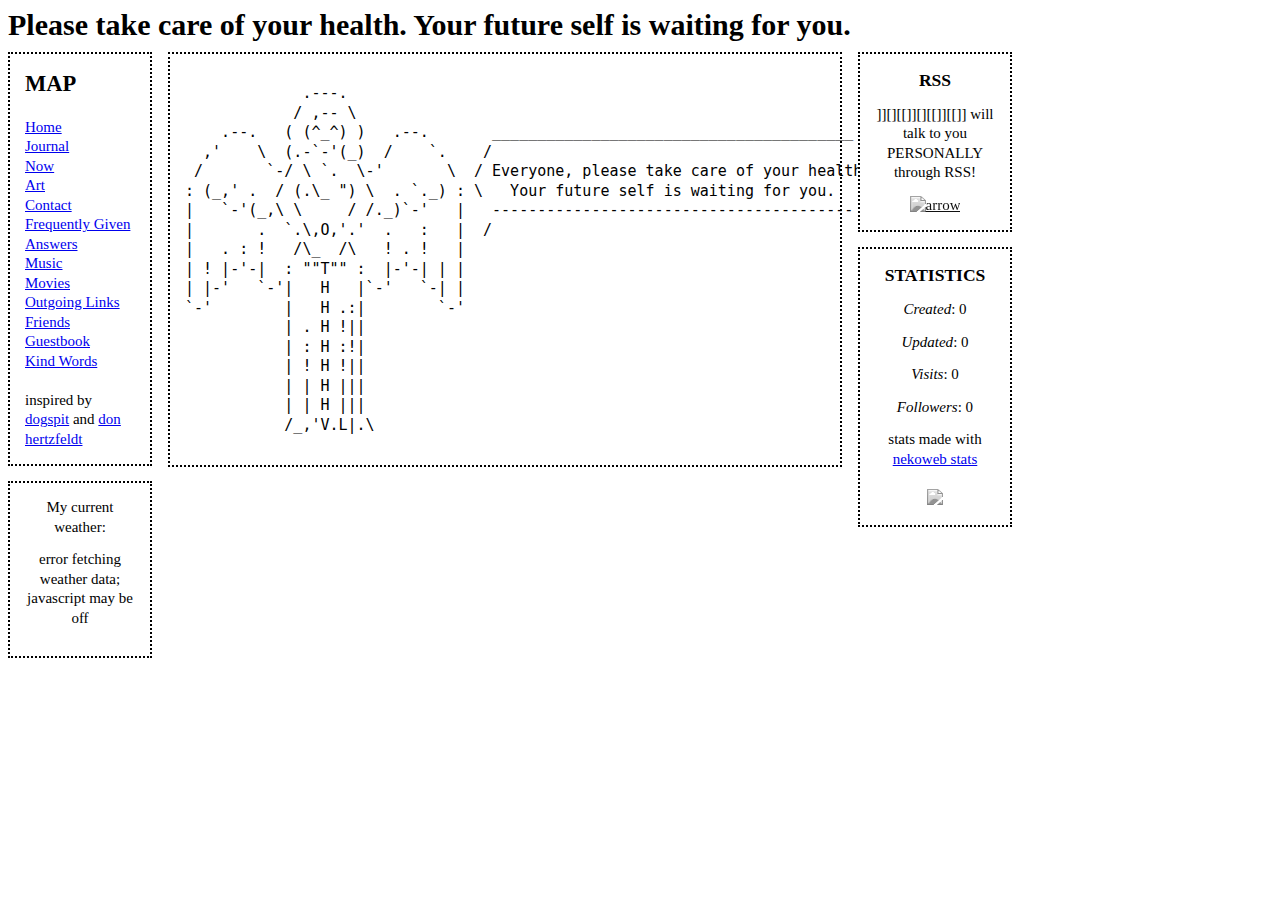
==== index.html @ 7c39c3d6 "Add files via upload" ====
<!DOCTYPE html>
<html lang="en"><head>
<meta http-equiv="content-type" content="text/html; charset=UTF-8">
		<title>alone in a taxicab in a snowing foreign country at 3 in the morning</title>
		<meta charset="UTF-8">
     <link rel="stylesheet" href="style.css">
    </head>
    <body>
		<h1 id="header" style="margin-bottom: 10px;"><em></em></h1> 
		<div style="position:relative; width:1025px;">
<script>  const textSelect= [
   `But then he wondered if, realistically, this was his life.`,
    `Prehaps I could've been free.`,
    `I'm of age but have no children; no quarter phone booth calls to home`,
    `Please take care of your health. Your future self is waiting for you.`,
    `Anything as universal as death is a blessing to me`,
    `This is how they come to determine our life, our death our rebirth.`,
    `Again and again I will suffer; again and again I will get back on my feet.`,
    `The earth was hungry, so it ate some people.`,
    `Life is cheap--death is free! Act now! Supplies are limited! (Offer void in Arizona)`

  ];
   
  function getRandomText() {
      const randomIndex = Math.floor(Math.random() * textSelect.length);
      return textSelect[randomIndex];
    }
   
  function loadText() {
    const myDiv = document.getElementById('header');
    myDiv.innerHTML= getRandomText();
  }
   
  window.onload = loadText;</script>
<div style="position:absolute; width:160px; left:0; top:0;">
				<nav class="infobox" style="width:110px;">
					<h2>MAP</h2>
					<br><a href="index.html">Home</a> 
					<br><a href="journal.html">Journal</a>
					<br><a href="now.html">Now</a>
					<br><a href="art.html">Art</a>
					<br><a href="contact.html">Contact</a>
                    <br><a href="https://landville.nekoweb.org/fga.txt">Frequently Given Answers</a>
					<br><a href="music.html">Music</a>
					<br><a href="movies.html">Movies</a>
					<br><a href="outgoing.html">Outgoing Links</a>
                    <br><a href="friends.html">Friends</a>
					<br><a href="https://landville.atabook.org">Guestbook</a>
					<br><a href="kindwords.html">Kind Words</a>
                    <br><br>
                    <a>inspired by <a href="https://dogspit.nekoweb.org">dogspit</a> and <a href="https://bitterfilms.com">don hertzfeldt</a>
				</nav>
				<div style="width:130px;">
					<center></center>
				</div>
				<div class="infobox" style="width:110px;">
					<center>
						My current weather:
                            <script type="text/javascript" src="//w.24timezones.com/l.js" async></script>        
                            <p id="temperature">Loading...</p>
                        <p id="condition"></p>
					</center>
                    <script>const username = "landville"; // UNLESS YOU HAVE A CUSTOM DOMAIN, Put your Nekoweb username here as a string

                        if (username === undefined && window.location.href.includes(".nekoweb.org")) {
                          // if we know the site has a subdomain, we can use that as the username instead
                          username = window.location.host.split(".")[0];
                        }
                        
                        const getStats = async () => {
                            const request = await fetch(`https://nekoweb.org/api/site/info/${username}`);
                            const json = await request.json();
                        
                            const updated = new Date(json.updated_at).toLocaleDateString(); // Formats Last Updated text
                            const created = new Date(json.created_at).toLocaleDateString(); // Formats Creation Date text
                        
                            document.getElementById("created").innerHTML = `<em>created</em>: ${created}`;
                            document.getElementById("updated").innerHTML = `<em>updated</em>: ${updated}`;
                            document.getElementById("visitors").innerHTML = `<em>visits</em>: ${json.views}`;
                            document.getElementById("followers").innerHTML = `<em>followers</em>: ${json.followers}`;
                        };
                        getStats();</script>
                        <script>
                
                            const apiKey = "d84e086d4bb3408b8cb225650241811";
                            const city = "Columbus";
                            const country = "US";
                            const apiUrl = `https://api.weatherapi.com/v1/current.json?key=${apiKey}&q=${city},${country}`;
                            
                            async function fetchWeather() {
                                try {
                                    const response = await fetch(apiUrl);
                                    if (!response.ok) throw new Error("Failed to fetch weather data");
                                    const data = await response.json();
                            
                                    const temperature = data.current.temp_f; 
                                    const condition = data.current.condition.text;
                            
                                    document.getElementById("temperature").textContent = `${temperature}°F`;
                                    document.getElementById("condition").textContent = ` ${condition}`;
                                } catch (error) {
                                    console.error("Error fetching weather data:", error);
                                    document.getElementById("temperature").textContent = "error fetching weather data; javascript may be off";
                                }
                            }
                            
                            fetchWeather();
                            
                                </script>
				</div>
</div>
            <div class="infobox" style="width:640px; margin-left:160px; margin-bottom: 15px;">
            
<pre width="300px">
             .---.
            / ,-- \
    .--.   ( (^_^) )   .--.       ________________________________________
  ,'    \  (.-`-'(_)  /    `.    /                                         \
 /       `-/ \ `.  \-'       \  / Everyone, please take care of your health.\
: (_,' .  / (.\_ ") \  . `._) : \   Your future self is waiting for you.    /
|   `-'(_,\ \     / /._)`-'   |   ----------------------------------------
|       .  `.\,O,'.'  .   :   |  /
|   . : !   /\_  /\   ! . !   |
| ! |-'-|  : ""T"" :  |-'-| | |
| |-'   `-'|   H   |`-'   `-| |
`-'        |   H .:|        `-'
           | . H !||
           | : H :!|
           | ! H !||
           | | H |||
           | | H |||  
           /_,'V.L|.\
</pre>             


            </div>
<div style="position:absolute; width:160px; right:0; top:0;">
				<div class="infobox" style="width:120px; margin-left: -15px;">
					<center>
						<h3>RSS</h3>
						<p>]][][[]][][[]][[]] will talk to you PERSONALLY through RSS!                        </p>
						<a href="https://landville.nekoweb.org/RSS.xml"><img src="https://landville.nekoweb.org/img/arr.png" alt="arrow" style="width: 100px;"></a>
					</center>
				</div>
                <div class="infobox" style="width:120px; min-height:140px; margin-left: -15px;">
                    <center><h3>STATISTICS</h3>
<p id="created"><em>Created</em>: 0</p>
<p id="updated"><em>Updated</em>: 0</p>
<p id="visitors"><em>Visits</em>: 0</p>
<p id="followers"><em>Followers</em>: 0</p>
 stats made with     <a href="https://maxpixels.moe/resources/nekoweb-stats/">nekoweb stats</a><br><br>
 <a href="https://nekoweb.org/"><img src="https://nekoweb.org/assets/buttons/button9.gif"></a><!-- button by fujoshi.nekoweb.org -->
</center>
    </div>
        </div>
                </div>
               
   



        
        
        
        
        
    
</body></html>
---- style.css ----
h1,h2,h3,h4,h5,h6 {
            margin-top: 0px;
            margin-bottom: 0px; 
            color: rgb(0, 0, 0);
            }
        
        body {
            position: relative;
            font-size: 15px;
            background-image: url(https://landville.nekoweb.org/img/wqeqwewee.png);

    background-repeat: no-repeat;

        }
     ::selection {
  color: white;
  background-color: black;
}   
img {
	filter: grayscale(100%);
}
img:hover
{
	filter: none;
}

p:hover {
	
    font-style: italic;
}

 
        p {
            margin-top: 13px;
            margin-bottom: 13px;
        }
        
        
        a:hover {
            font-style: italic;
            color: red
        }
        
        a:visited {
          color: royalblue;
        }
        
        .box {
            background-color: white;
            width:500px;
            border: 2px dotted;
            padding-right: 15px;
            padding-left: 15px;
            margin-bottom: 15px;
            line-height: 1.3;
        }
        .funbox {
            background-color: white;
            width:500px;
            border: 2px dotted;
            padding: 15px 45px 15px 45px;
            margin-bottom: 15px;
            line-height: 1.5;
        }
        
        .infobox {
            background-color: white;
            width:500px;
            border: 2px dotted;
            padding: 15px;
            margin-bottom: 15px;
            line-height: 1.3;
        }
        
        
        table, th, td {
          border: 1px solid;
          border-collapse: collapse;
          padding: 5px;
        }
        
        summary:hover {
            font-style: italic;
        }
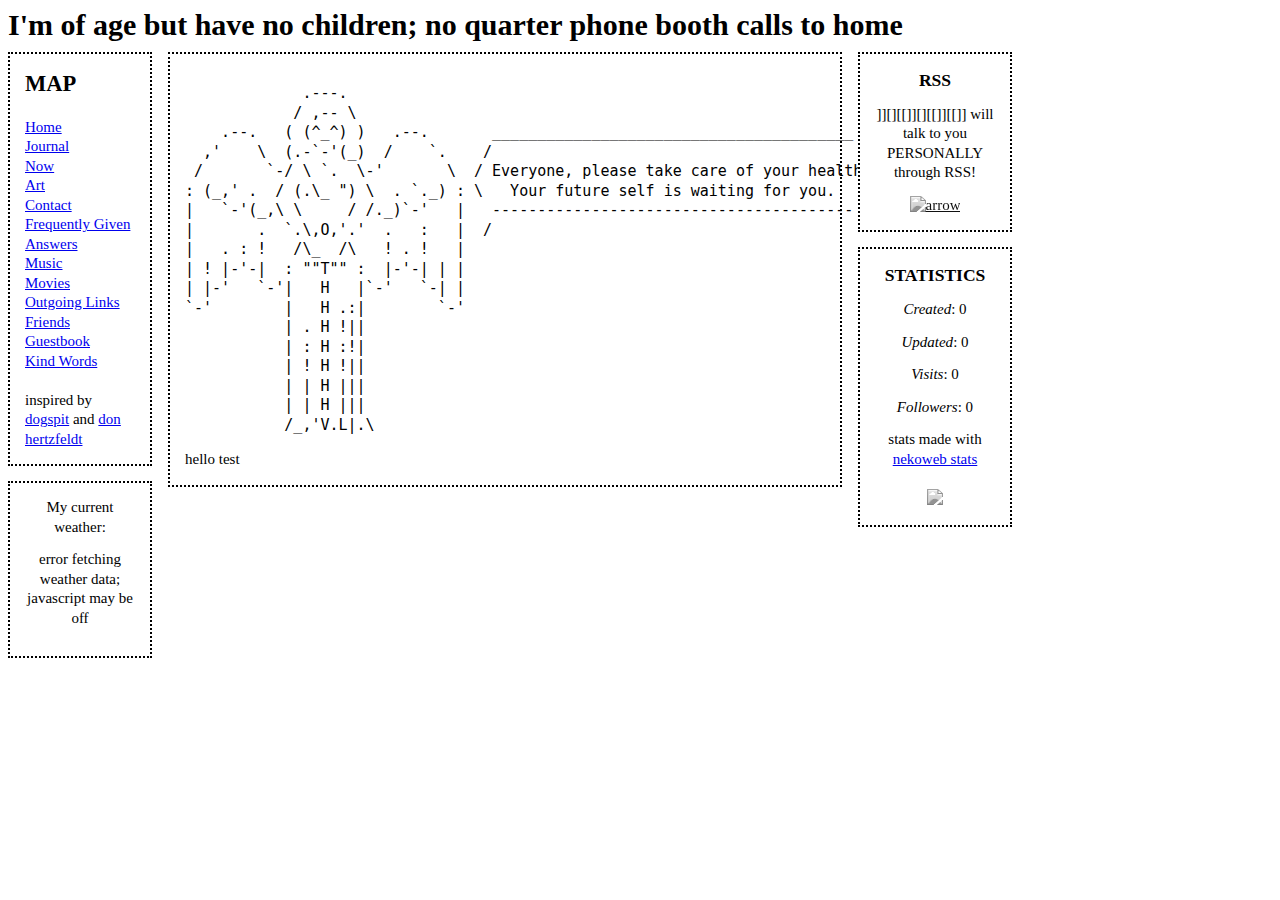
==== commit 84e9100e: "Update index.html" ====
--- a/index.html
+++ b/index.html
@@ -132,7 +132,7 @@
            /_,'V.L|.\
 </pre>             
 
-
+hello test
             </div>
 <div style="position:absolute; width:160px; right:0; top:0;">
 				<div class="infobox" style="width:120px; margin-left: -15px;">
@@ -165,4 +165,4 @@
         
         
     
-</body></html>+</body></html>
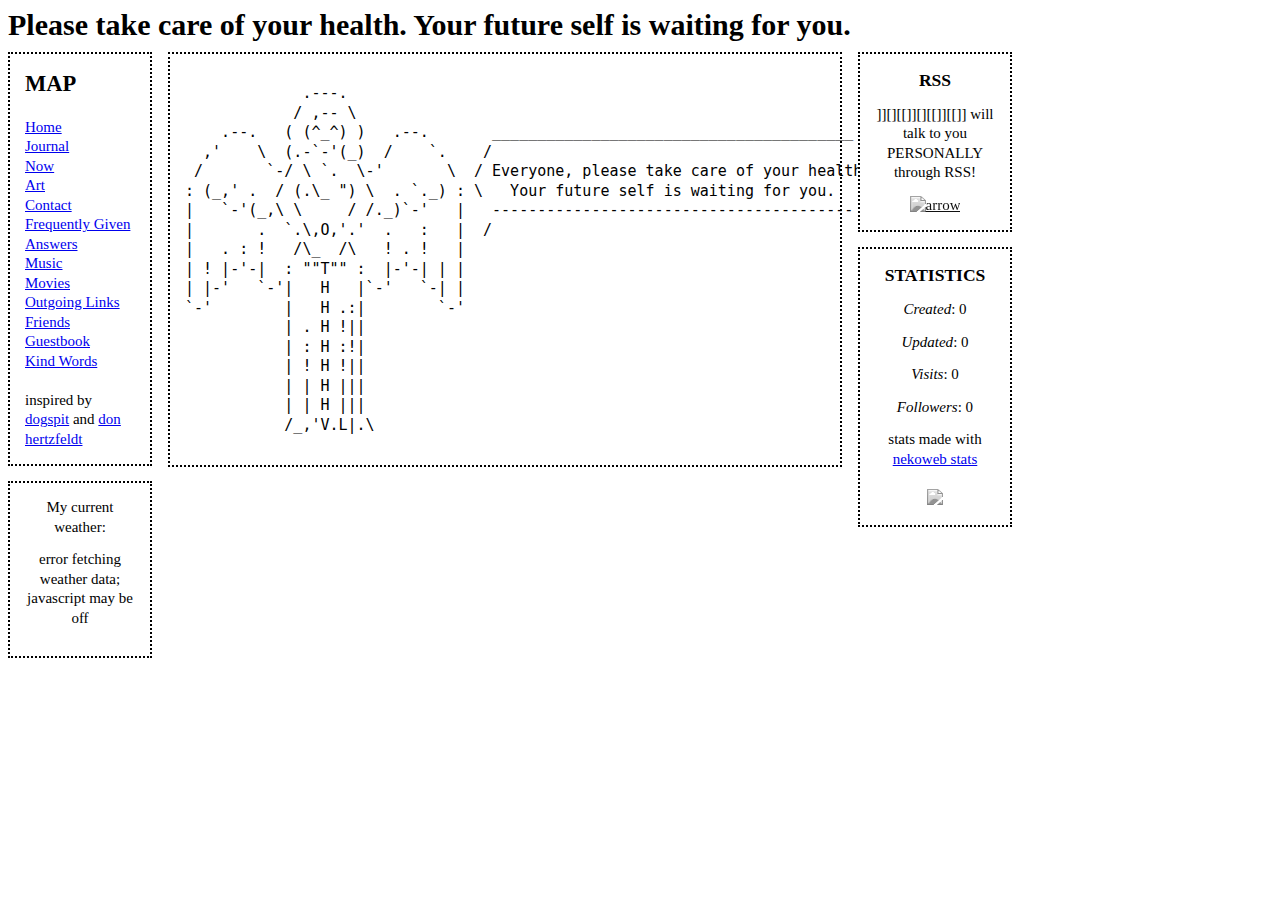
==== commit 777f6284: "Update index.html" ====
--- a/index.html
+++ b/index.html
@@ -132,7 +132,6 @@
            /_,'V.L|.\
 </pre>             
 
-hello test
             </div>
 <div style="position:absolute; width:160px; right:0; top:0;">
 				<div class="infobox" style="width:120px; margin-left: -15px;">
